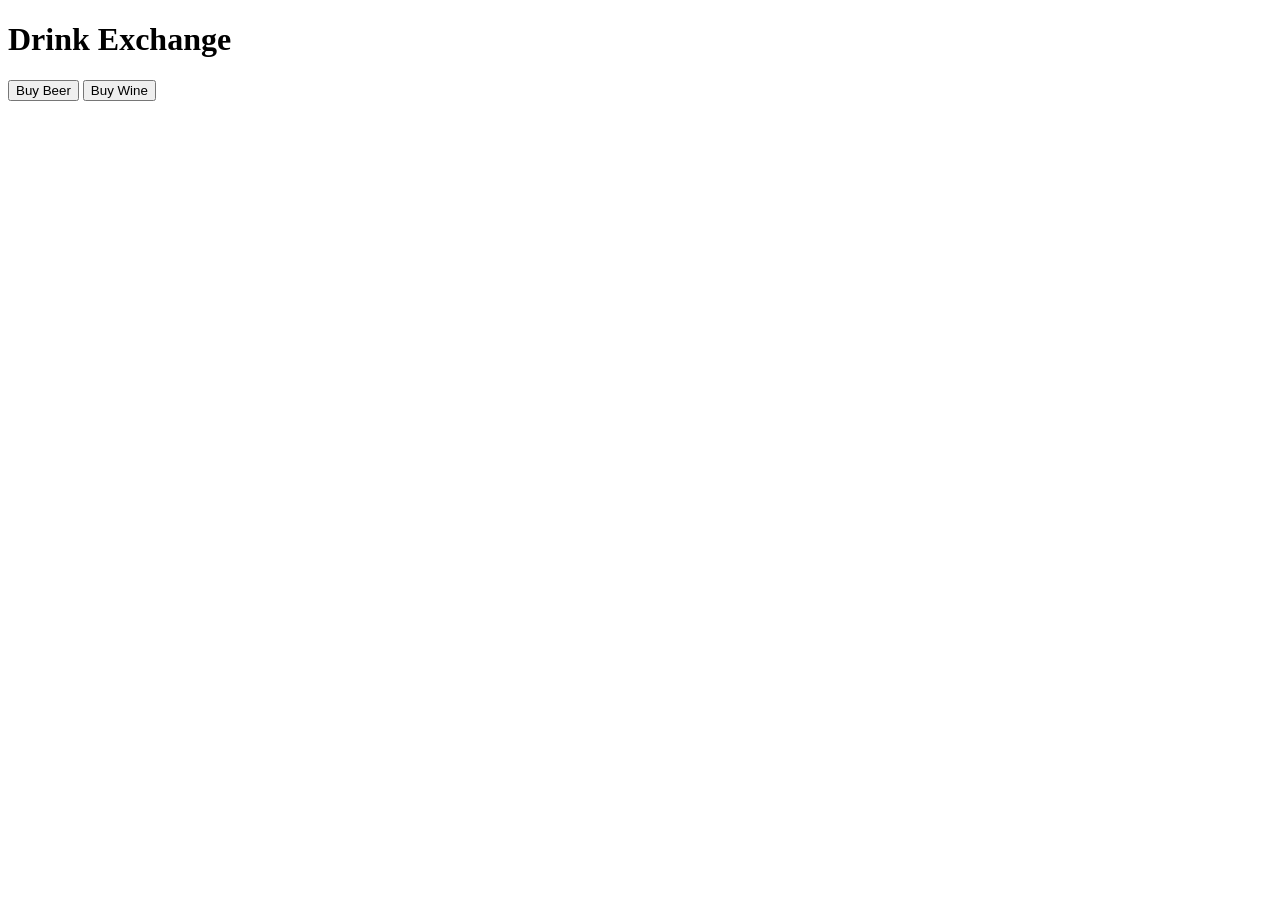
==== public/index.html @ db4b23e3 "init" ====
<!DOCTYPE html>
<html>
<head>
  <title>Drink Stock Market</title>
</head>
<body>

<h1>Drink Exchange</h1>

<div id="prices"></div>

<button onclick="orderDrink('beer')">Buy Beer</button>
<button onclick="orderDrink('wine')">Buy Wine</button>

<script src="app.js"></script>
</body>
</html>
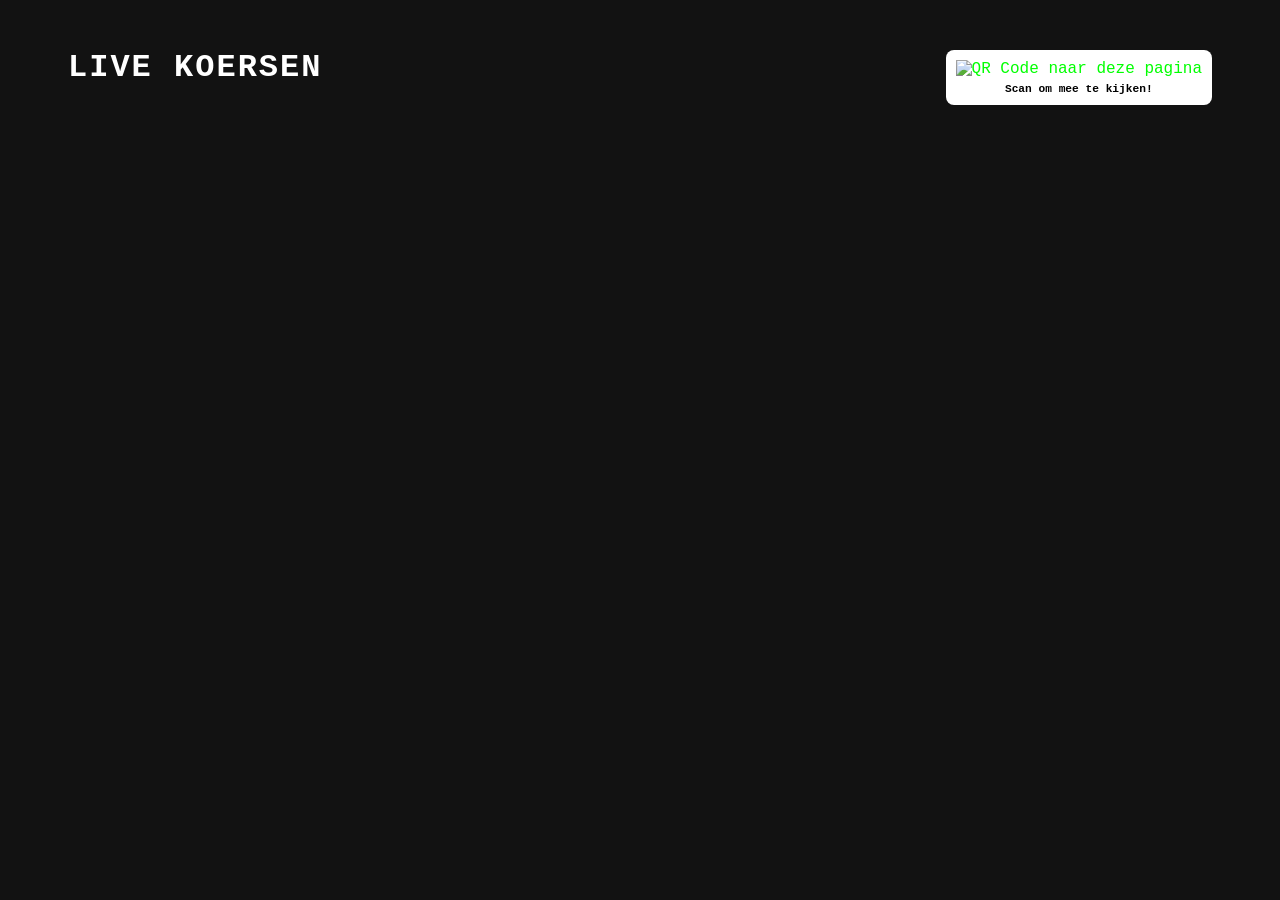
==== commit fda67620: "finialized" ====
--- a/public/index.html
+++ b/public/index.html
@@ -1,17 +1,21 @@
 <!DOCTYPE html>
 <html>
 <head>
-  <title>Drink Stock Market</title>
+  <title>Belgian Drink Exchange - Live Market</title>
+  <link rel="stylesheet" href="style.css">
+  <script src="https://cdn.jsdelivr.net/npm/chart.js"></script>
 </head>
 <body>
+  <div style="display: flex; justify-content: space-between; align-items: center; padding: 0 40px;">
+    <h1>Live Koersen</h1>
+    <div id="qr-container" style="background: white; padding: 10px; border-radius: 8px;">
+      <img id="qr-code" src="" alt="QR Code naar deze pagina" width="100" height="100">
+      <p style="color: black; margin: 5px 0 0 0; font-size: 0.7em; font-weight: bold;">Scan om mee te kijken!</p>
+    </div>
+  </div>
+  
+  <div id="terminals-container" class="grid-container"></div>
 
-<h1>Drink Exchange</h1>
-
-<div id="prices"></div>
-
-<button onclick="orderDrink('beer')">Buy Beer</button>
-<button onclick="orderDrink('wine')">Buy Wine</button>
-
-<script src="app.js"></script>
+  <script src="viewer.js"></script>
 </body>
 </html>
--- a/public/style.css
+++ b/public/style.css
@@ -0,0 +1,145 @@
+body {
+  background-color: #121212;
+  color: #00ff00;
+  font-family: 'Courier New', Courier, monospace;
+  text-align: center;
+  padding: 20px;
+}
+
+h1 {
+  color: #ffffff;
+  text-transform: uppercase;
+  letter-spacing: 2px;
+  margin-bottom: 40px;
+}
+
+/* The Grid Layout */
+.grid-container {
+  display: grid;
+  grid-template-columns: repeat(auto-fit, minmax(280px, 1fr));
+  gap: 20px;
+  max-width: 1200px;
+  margin: 0 auto;
+}
+
+/* Individual Terminal Styling */
+.terminal {
+  background-color: #1a1a1a;
+  border: 1px solid #333;
+  border-radius: 8px;
+  padding: 15px;
+  box-shadow: 0 4px 6px rgba(0,0,0,0.3);
+  display: flex;
+  flex-direction: column;
+}
+
+.terminal h2 {
+  color: #fff;
+  margin: 0 0 10px 0;
+  font-size: 1.2em;
+  text-transform: uppercase;
+}
+
+.price-display {
+  font-size: 1.8em;
+  font-weight: bold;
+  margin-bottom: 15px;
+}
+
+/* Dynamic Price Colors */
+.price-up { color: #00C851; }   /* Green */
+.price-down { color: #ff4444; } /* Red */
+.price-flat { color: #ffffff; } /* White */
+
+button {
+  background-color: #333;
+  color: white;
+  border: 1px solid #555;
+  padding: 12px;
+  margin-top: 15px;
+  font-size: 1em;
+  font-weight: bold;
+  border-radius: 4px;
+  cursor: pointer;
+  transition: all 0.2s;
+  text-transform: uppercase;
+}
+
+button:hover {
+  background-color: #00C851; /* Green hover effect */
+  border-color: #00C851;
+  color: #000;
+}
+
+/* Kassa Grid */
+.pos-grid {
+  display: grid;
+  grid-template-columns: repeat(auto-fit, minmax(150px, 1fr));
+  gap: 15px;
+  max-width: 800px;
+  margin: 0 auto;
+}
+
+.pos-btn {
+  height: 120px;
+  font-size: 1.2em;
+  background-color: #1a1a1a;
+}
+
+/* Modal (Pop-up) Styling */
+.modal {
+  position: fixed;
+  top: 0; left: 0; width: 100%; height: 100%;
+  background-color: rgba(0,0,0,0.8);
+  justify-content: center;
+  align-items: center;
+  z-index: 1000;
+}
+
+.modal-content {
+  background-color: #1e1e1e;
+  padding: 30px;
+  border-radius: 10px;
+  border: 2px solid #333;
+  text-align: center;
+  min-width: 300px;
+}
+
+.qty-btn {
+  font-size: 2em;
+  padding: 10px 25px;
+  background-color: #333;
+}
+
+/* Layout voor de tapper pagina */
+.tapper-layout {
+  display: flex;
+  flex-wrap: wrap;
+  gap: 30px;
+  max-width: 1200px;
+  margin: 0 auto;
+  align-items: flex-start;
+}
+
+/* De linker kant (knoppen) neemt de meeste ruimte in */
+.tapper-layout .pos-grid {
+  flex: 2;
+  min-width: 300px;
+}
+
+/* De rechter kant (prijslijst) */
+.price-sidebar {
+  flex: 1;
+  min-width: 250px;
+  background-color: #1a1a1a;
+  border: 1px solid #333;
+  border-radius: 8px;
+  padding: 20px;
+  box-shadow: 0 4px 6px rgba(0,0,0,0.3);
+}
+
+.price-sidebar h2 {
+  margin-top: 0;
+  border-bottom: 2px solid #555;
+  padding-bottom: 10px;
+}
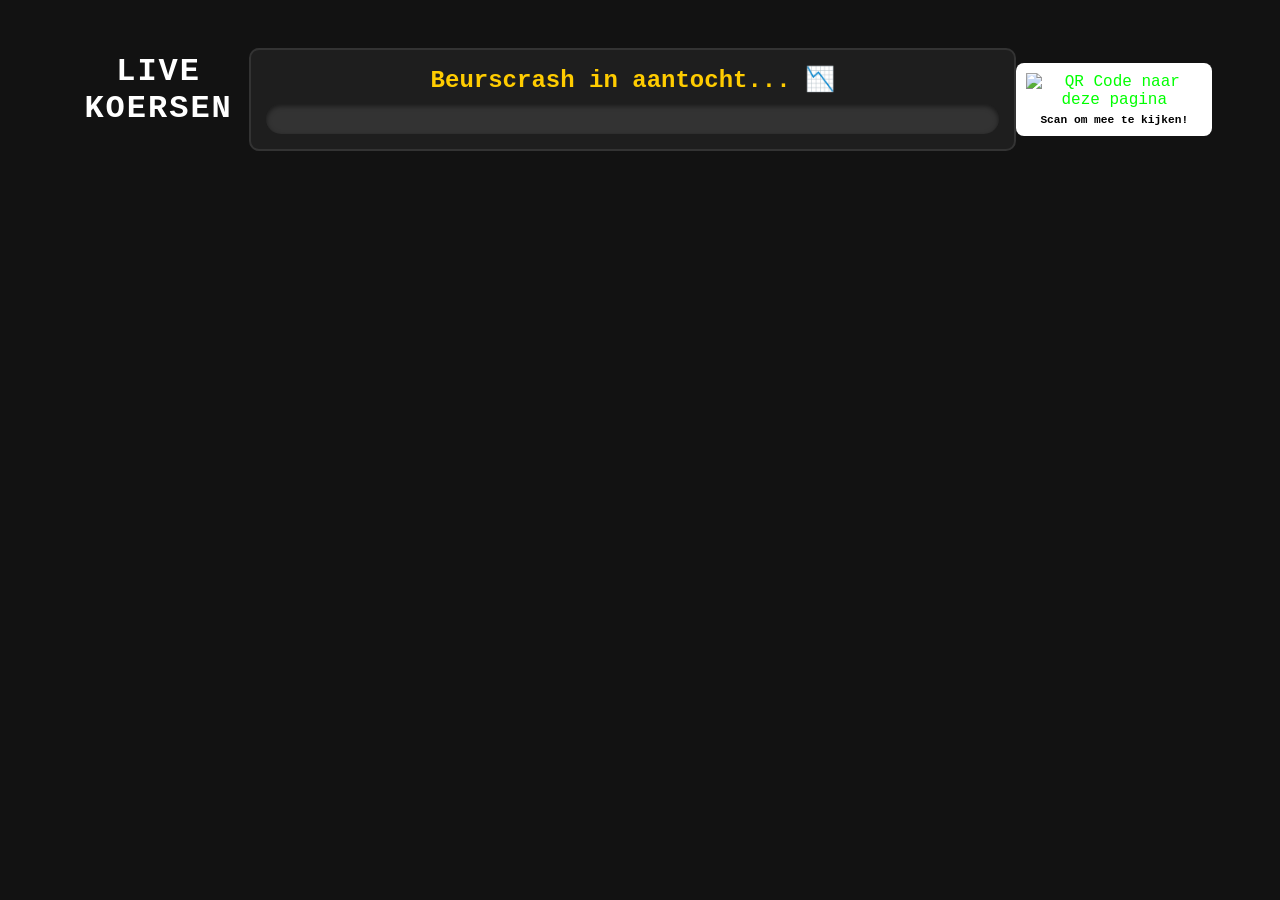
==== commit 0bb6ba31: "beurscrash test" ====
--- a/public/index.html
+++ b/public/index.html
@@ -8,6 +8,12 @@
 <body>
   <div style="display: flex; justify-content: space-between; align-items: center; padding: 0 40px;">
     <h1>Live Koersen</h1>
+        <div class="crash-container">
+  <h2 id="crash-title">Beurscrash in aantocht... 📉</h2>
+  <div class="progress-bg">
+    <div id="crash-bar" class="progress-fill"></div>
+  </div>
+</div>
     <div id="qr-container" style="background: white; padding: 10px; border-radius: 8px;">
       <img id="qr-code" src="" alt="QR Code naar deze pagina" width="100" height="100">
       <p style="color: black; margin: 5px 0 0 0; font-size: 0.7em; font-weight: bold;">Scan om mee te kijken!</p>
--- a/public/style.css
+++ b/public/style.css
@@ -142,4 +142,66 @@
   margin-top: 0;
   border-bottom: 2px solid #555;
   padding-bottom: 10px;
+}
+
+/* Voorkom pull-to-refresh en ongewenst inzoomen op de hele pagina */
+body {
+  touch-action: pan-y; /* Alleen verticaal scrollen is toegestaan */
+  overscroll-behavior-y: none; /* Blokkeert de "trek naar beneden om te vernieuwen" actie op gsm's */
+}
+
+/* Maak alle knoppen hufterproof voor snel tikken */
+button, .pos-btn, .qty-btn {
+  touch-action: manipulation; /* Voorkomt de 'double-tap-to-zoom' vertraging van 300ms */
+  user-select: none; /* Voorkomt dat tekst geselecteerd wordt bij wild geklik */
+  -webkit-user-select: none; /* Speciaal voor iPhones en iPads */
+}
+
+/* Styling voor de beurscrash balk */
+.crash-container {
+  width: 90%;
+  max-width: 1000px;
+  margin: 20px auto;
+  text-align: center;
+  background: #1e1e1e;
+  padding: 15px;
+  border-radius: 10px;
+  border: 2px solid #333;
+}
+
+#crash-title {
+  margin: 0 0 10px 0;
+  font-size: 1.5em;
+  color: #ffcc00; /* Goud-geel */
+}
+
+.progress-bg {
+  width: 100%;
+  height: 30px;
+  background: #333;
+  border-radius: 15px;
+  overflow: hidden;
+  box-shadow: inset 0 2px 5px rgba(0,0,0,0.5);
+}
+
+.progress-fill {
+  height: 100%;
+  width: 0%; /* Begint op 0 */
+  background: linear-gradient(90deg, #ffcc00, #ff4444);
+  transition: width 0.5s ease-out;
+}
+
+/* Animatie voor als hij bijna crasht (danger zone) */
+@keyframes siren {
+  0% { background-color: #ff4444; box-shadow: 0 0 20px #ff4444; }
+  50% { background-color: #cc0000; box-shadow: 0 0 5px #cc0000; }
+  100% { background-color: #ff4444; box-shadow: 0 0 20px #ff4444; }
+}
+.danger-zone .progress-fill {
+  background: #ff4444 !important;
+  animation: siren 0.5s infinite;
+}
+.danger-zone #crash-title {
+  color: #ff4444;
+  animation: siren 0.5s infinite;
 }
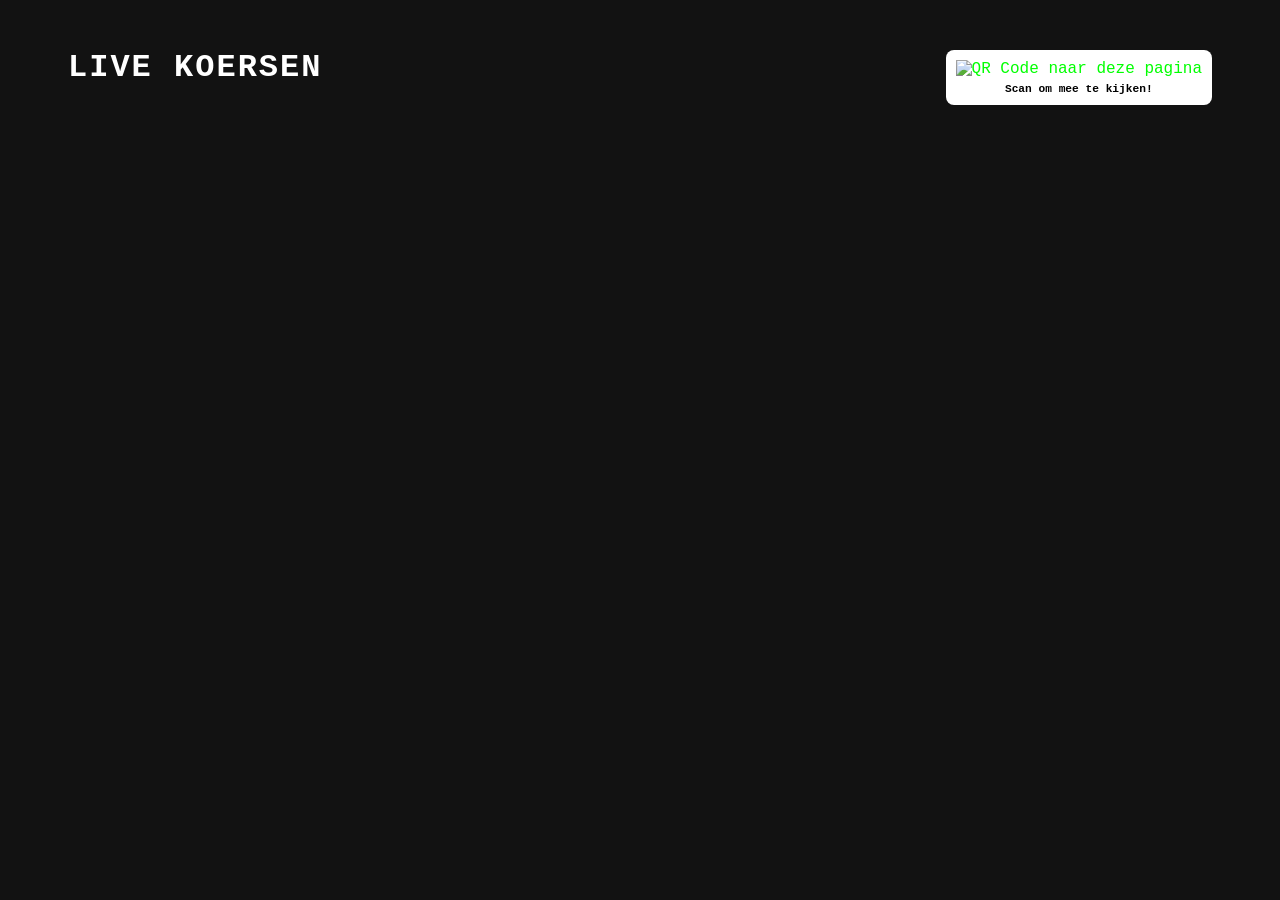
==== commit 2fba1d50: "update" ====
--- a/public/index.html
+++ b/public/index.html
@@ -8,12 +8,6 @@
 <body>
   <div style="display: flex; justify-content: space-between; align-items: center; padding: 0 40px;">
     <h1>Live Koersen</h1>
-        <div class="crash-container">
-  <h2 id="crash-title">Beurscrash in aantocht... 📉</h2>
-  <div class="progress-bg">
-    <div id="crash-bar" class="progress-fill"></div>
-  </div>
-</div>
     <div id="qr-container" style="background: white; padding: 10px; border-radius: 8px;">
       <img id="qr-code" src="" alt="QR Code naar deze pagina" width="100" height="100">
       <p style="color: black; margin: 5px 0 0 0; font-size: 0.7em; font-weight: bold;">Scan om mee te kijken!</p>
--- a/public/style.css
+++ b/public/style.css
@@ -157,51 +157,122 @@
   -webkit-user-select: none; /* Speciaal voor iPhones en iPads */
 }
 
-/* Styling voor de beurscrash balk */
-.crash-container {
-  width: 90%;
-  max-width: 1000px;
-  margin: 20px auto;
-  text-align: center;
-  background: #1e1e1e;
-  padding: 15px;
+/* Config Panel Styling */
+.config-toggle {
+  position: fixed;
+  top: 15px;
+  right: 15px;
+  z-index: 1200;
+  background-color: #3498db;
+  border-color: #3498db;
+}
+
+.config-overlay {
+  position: fixed;
+  inset: 0;
+  display: none;
+  align-items: center;
+  justify-content: center;
+  background: rgba(0, 0, 0, 0.7);
+  z-index: 1400;
+  padding: 16px;
+}
+
+.config-overlay.open {
+  display: flex;
+}
+
+.config-panel {
+  width: min(980px, 96vw);
+  max-height: min(86vh, 920px);
+  overflow: auto;
+  background: #1a1a1a;
+  border: 2px solid #3498db;
+  border-radius: 12px;
+  padding: 20px;
+  box-shadow: 0 20px 50px rgba(0, 0, 0, 0.45);
+}
+
+.config-header {
+  display: flex;
+  align-items: center;
+  justify-content: space-between;
+  gap: 10px;
+  margin-bottom: 16px;
+}
+
+.config-header h2 {
+  margin: 0;
+  color: #fff;
+}
+
+.config-close {
+  margin-top: 0;
+  background: transparent;
+  border: none;
+  font-size: 1.5em;
+  line-height: 1;
+  padding: 6px 10px;
+}
+
+.config-layout {
+  display: grid;
+  grid-template-columns: 2fr 1fr;
+  gap: 20px;
+  align-items: start;
+}
+
+.config-main,
+.config-admin {
+  background: #161616;
+  border: 1px solid #333;
   border-radius: 10px;
-  border: 2px solid #333;
-}
-
-#crash-title {
-  margin: 0 0 10px 0;
-  font-size: 1.5em;
-  color: #ffcc00; /* Goud-geel */
-}
-
-.progress-bg {
+  padding: 16px;
+}
+
+.config-admin h3 {
+  margin-top: 0;
+  color: #fff;
+  border-bottom: 1px solid #333;
+  padding-bottom: 10px;
+}
+
+.config-btn {
   width: 100%;
-  height: 30px;
-  background: #333;
-  border-radius: 15px;
-  overflow: hidden;
-  box-shadow: inset 0 2px 5px rgba(0,0,0,0.5);
-}
-
-.progress-fill {
-  height: 100%;
-  width: 0%; /* Begint op 0 */
-  background: linear-gradient(90deg, #ffcc00, #ff4444);
-  transition: width 0.5s ease-out;
-}
-
-/* Animatie voor als hij bijna crasht (danger zone) */
-@keyframes siren {
-  0% { background-color: #ff4444; box-shadow: 0 0 20px #ff4444; }
-  50% { background-color: #cc0000; box-shadow: 0 0 5px #cc0000; }
-  100% { background-color: #ff4444; box-shadow: 0 0 20px #ff4444; }
-}
-.danger-zone .progress-fill {
-  background: #ff4444 !important;
-  animation: siren 0.5s infinite;
-}
-.danger-zone #crash-title {
-  color: #ff4444;
-  animation: siren 0.5s infinite;
+  border: none;
+  color: #fff;
+  margin-top: 10px;
+}
+
+.config-btn.save { background-color: #00C851; }
+.config-btn.reset { background-color: #ff4444; }
+.config-btn.admin-neutral { background-color: #9b59b6; }
+.config-btn.admin-up { background-color: #00C851; }
+.config-btn.admin-down { background-color: #ff4444; }
+
+#config-panel input[type="number"] {
+  font-size: 0.95em;
+  color: #fff;
+  border-radius: 4px;
+}
+
+#config-panel input[type="number"]::placeholder {
+  color: #666;
+}
+
+#config-panel input[type="number"]:focus {
+  outline: none;
+  border: 1px solid #3498db !important;
+  box-shadow: 0 0 8px rgba(52, 152, 219, 0.5);
+}
+
+@media (max-width: 860px) {
+  .config-layout {
+    grid-template-columns: 1fr;
+  }
+
+  .config-panel {
+    max-height: 90vh;
+    padding: 14px;
+  }
 }
